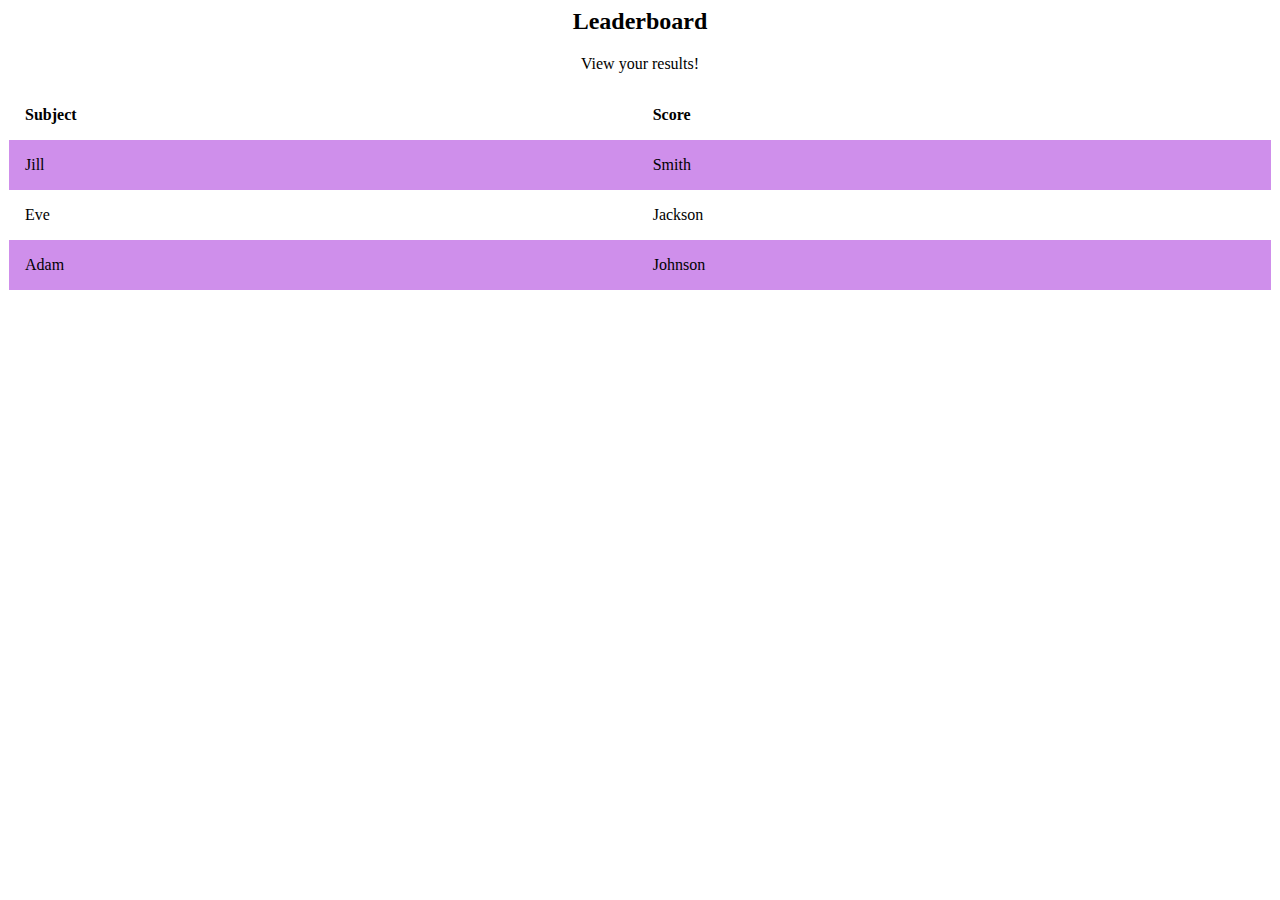
==== leaderboard.html @ ef3566ee "progress" ====
<html>
<head>
<meta name="viewport" content="width=device-width, initial-scale=1">
<style>
table {
  border-collapse: collapse;
  border-spacing: 0;
  width: 100%;
  border: 1px solid #ffffff;
}

th, td {
  text-align: left;
  padding: 16px;
}

tr:nth-child(even) {
  background-color: #cf8feb;
}
</style>
</head>
<body>

<div style="text-align: center;">
<h2>Leaderboard</h2>
<p>View your results!</p>
</div>

<table>
  <tr>
    <th>Subject</th>
    <th>Score</th>
  </tr>
  <tr>
    <td>Jill</td>
    <td>Smith</td>
  </tr>
  <tr>
    <td>Eve</td>
    <td>Jackson</td>
  </tr>
  <tr>
    <td>Adam</td>
    <td>Johnson</td>
  </tr>
</table>

</body>
</html>
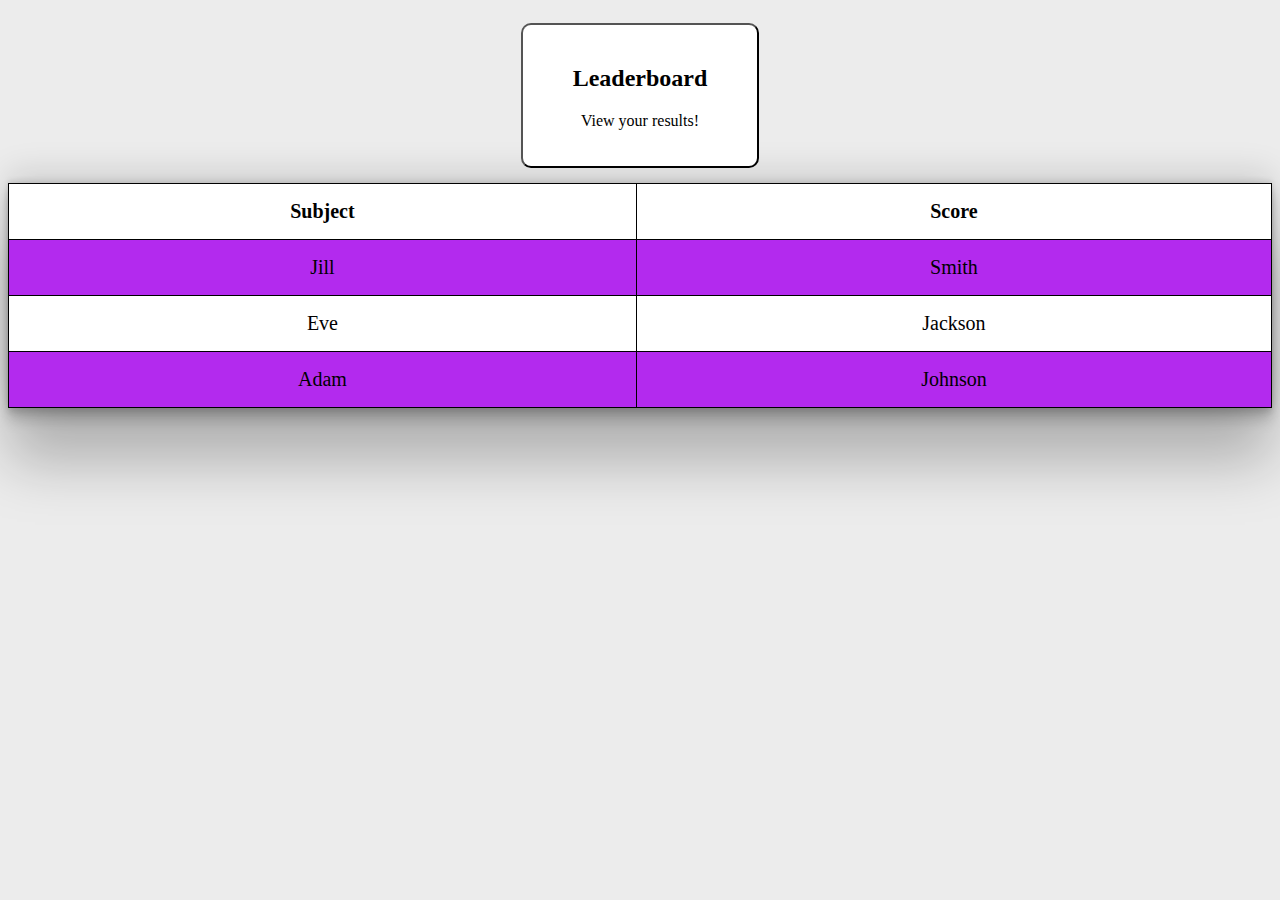
==== commit c66d5204: "leaderboard" ====
--- a/leaderboard.html
+++ b/leaderboard.html
@@ -2,48 +2,80 @@
 <head>
 <meta name="viewport" content="width=device-width, initial-scale=1">
 <style>
+
+body{
+  background-color: rgba(235, 235, 235, 0.941);
+}
 table {
   border-collapse: collapse;
   border-spacing: 0;
   width: 100%;
-  border: 1px solid #ffffff;
+  border: 1px solid black;
+  box-shadow: rgba(0, 0, 0, 0.25) 0px 54px 55px, rgba(0, 0, 0, 0.12) 0px -12px 30px, rgba(0, 0, 0, 0.12) 0px 4px 6px, rgba(0, 0, 0, 0.17) 0px 12px 13px, rgba(0, 0, 0, 0.09) 0px -3px 5px;
 }
 
 th, td {
-  text-align: left;
+  border: 1px  solid black;
+  text-align: center;
+  font-size: 125%;
   padding: 16px;
 }
 
 tr:nth-child(even) {
-  background-color: #cf8feb;
+  background-color: #a401ebd6;
+}
+
+.leaderboard{
+  border: 2px;
+  border-radius: 10px;
+  border-color: black;
+  border-style: outset;
+  padding: 20px;
+  padding-left: 50px;
+  padding-right: 50px;
+  width: fit-content;
+  margin: 15px;
+  background-color: rgb(255, 255, 255);
+}
+
+.leaderboard_flex{
+  display: flex;
+  justify-content: center;
+}
+.table_flex{
+  background-color: white;
 }
 </style>
 </head>
 <body>
 
-<div style="text-align: center;">
-<h2>Leaderboard</h2>
-<p>View your results!</p>
+  <div class="leaderboard_flex">
+    <div style="text-align: center;" class="leaderboard">
+      <h2>Leaderboard</h2>  
+      <p>View your results!</p>
+    </div>
+  </div>
+
+<div class="table_flex">
+  <table>
+    <tr>
+      <th>Subject</th>
+      <th>Score</th>
+    </tr>
+    <tr>
+      <td>Jill</td>
+      <td>Smith</td>
+    </tr>
+    <tr>
+      <td>Eve</td>
+      <td>Jackson</td>
+    </tr>
+    <tr>
+      <td>Adam</td>
+      <td>Johnson</td>
+    </tr>
+  </table>
 </div>
-
-<table>
-  <tr>
-    <th>Subject</th>
-    <th>Score</th>
-  </tr>
-  <tr>
-    <td>Jill</td>
-    <td>Smith</td>
-  </tr>
-  <tr>
-    <td>Eve</td>
-    <td>Jackson</td>
-  </tr>
-  <tr>
-    <td>Adam</td>
-    <td>Johnson</td>
-  </tr>
-</table>
 
 </body>
 </html>